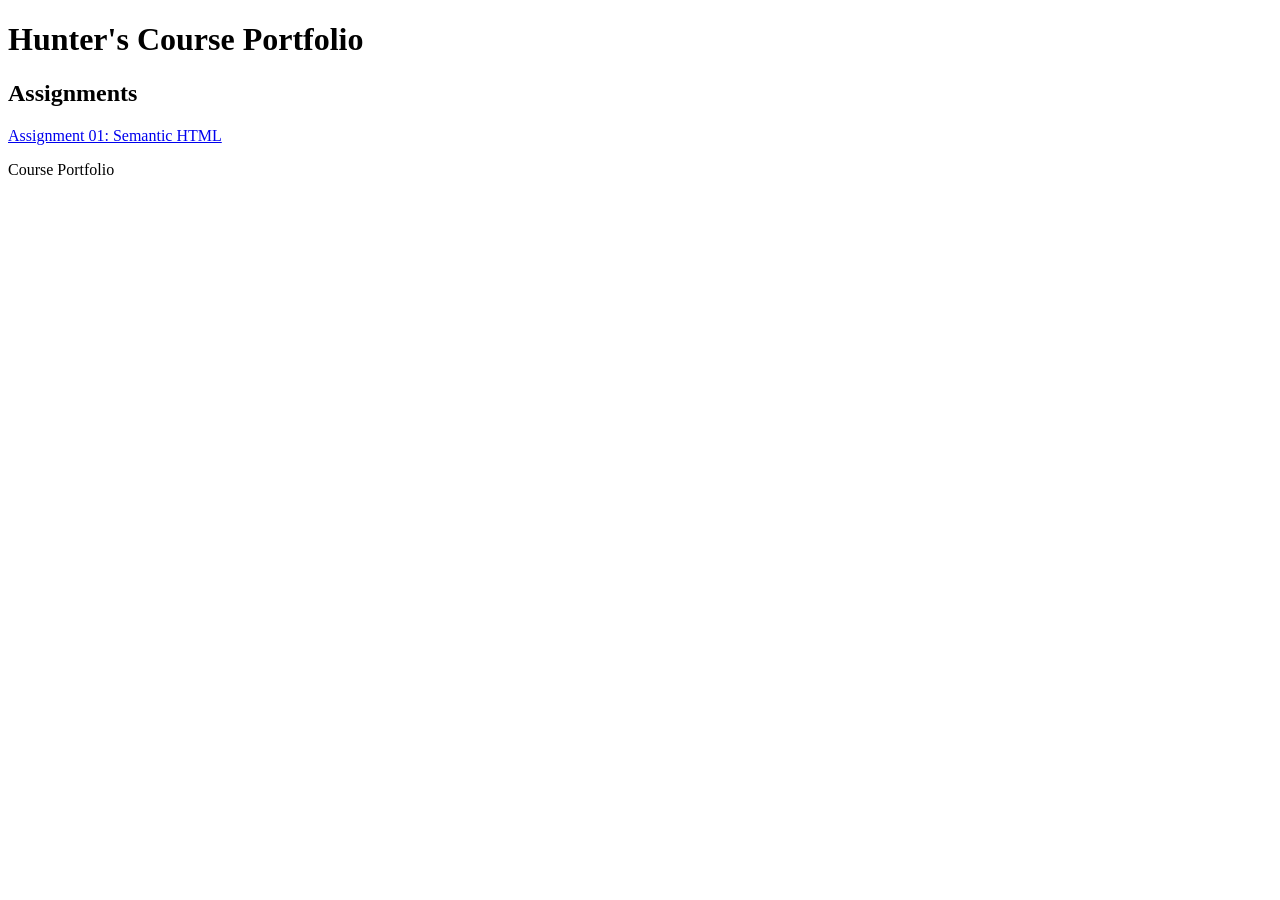
==== index.html @ 2df1624d "Fix course portfolio homepage" ====
<!DOCTYPE html>
<html lang="en">
<head>
    <meta charset="UTF-8">
    <meta name="viewport" content="width=device-width, initial-scale=1.0">
    <title>Hunter's Course Portfolio</title>
</head>

<body>
    <header>
        <h1>Hunter's Course Portfolio</h1>
    </header>

    <main>
        <h2>Assignments</h2>

        <p>
            <a href="assignment-01/">Assignment 01: Semantic HTML</a>
        </p>
    </main>

    <footer>
        <p>Course Portfolio</p>
    </footer>
</body>
</html>
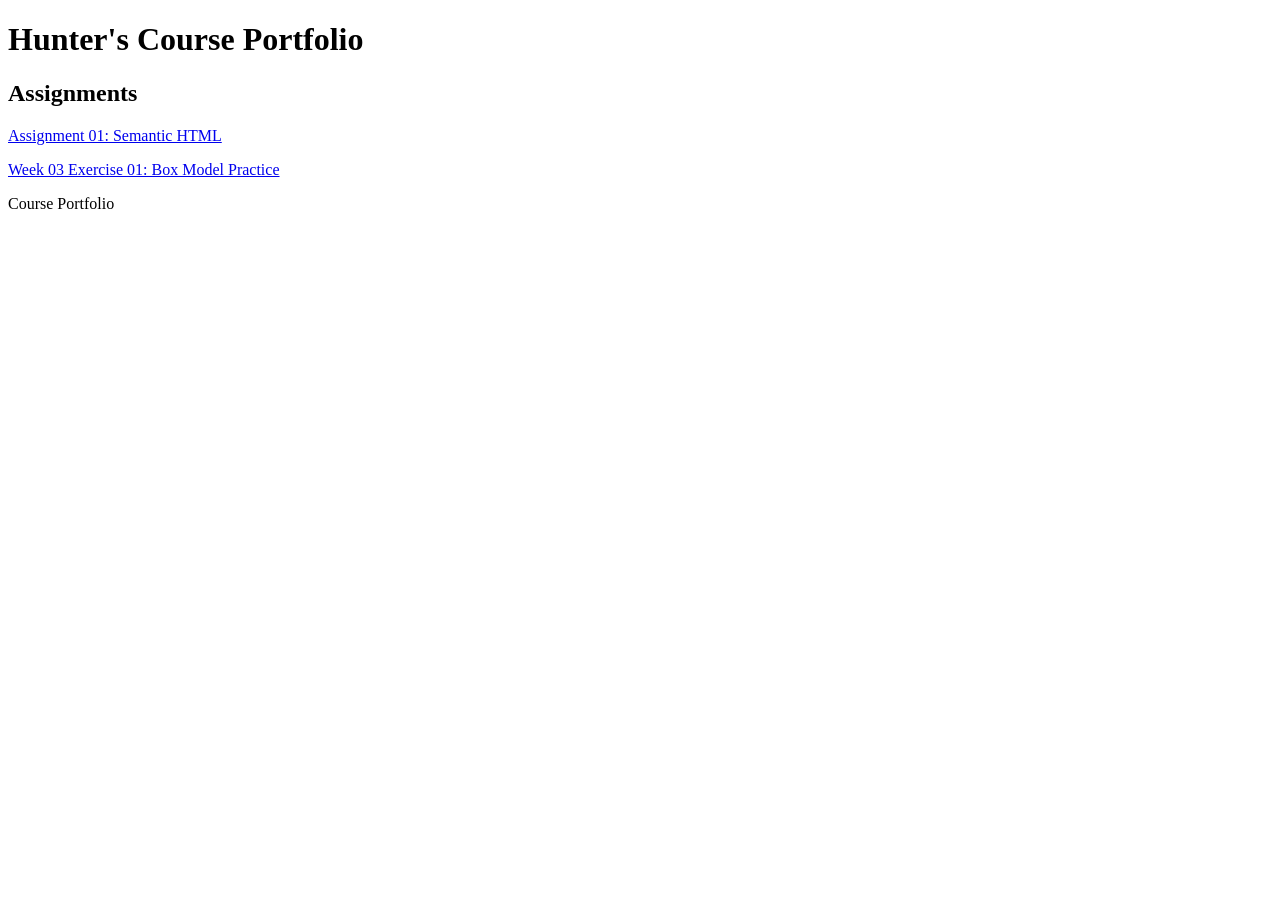
==== commit 047537b3: "Add Week 03 box model exercise" ====
--- a/index.html
+++ b/index.html
@@ -17,10 +17,14 @@
         <p>
             <a href="assignment-01/">Assignment 01: Semantic HTML</a>
         </p>
-    </main>
+            <p>
+        <a href="week-03-exercise-01/">Week 03 Exercise 01: Box Model Practice</a>
+    </p>
+</main>
 
-    <footer>
-        <p>Course Portfolio</p>
-    </footer>
+<footer>
+    <p>Course Portfolio</p>
+</footer>
+
 </body>
 </html>
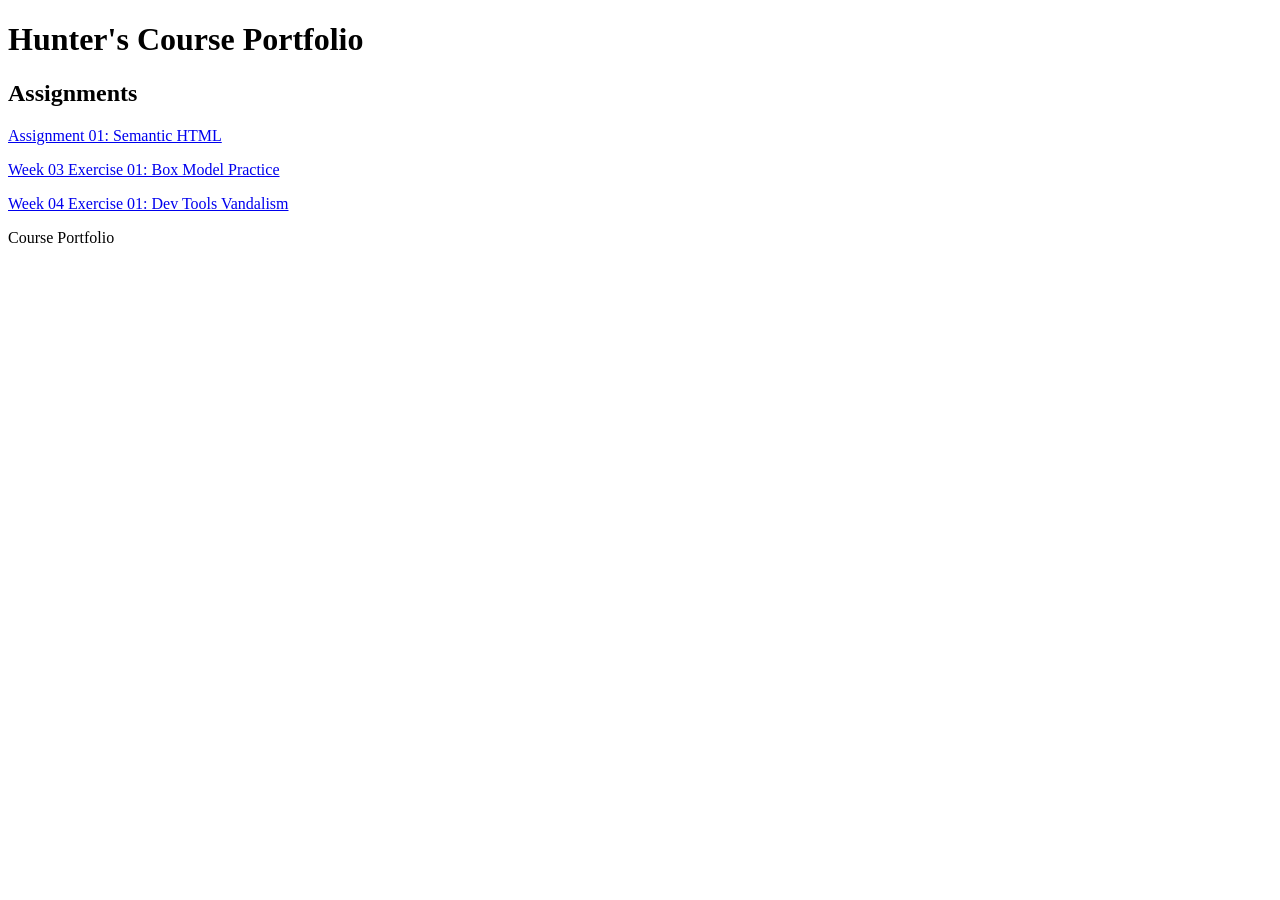
==== commit ba3d97dd: "Add Week 04 Dev Tools exercise" ====
--- a/index.html
+++ b/index.html
@@ -20,6 +20,9 @@
             <p>
         <a href="week-03-exercise-01/">Week 03 Exercise 01: Box Model Practice</a>
     </p>
+<p>
+    <a href="week-04-exercise-01/">Week 04 Exercise 01: Dev Tools Vandalism</a>
+</p>
 </main>
 
 <footer>
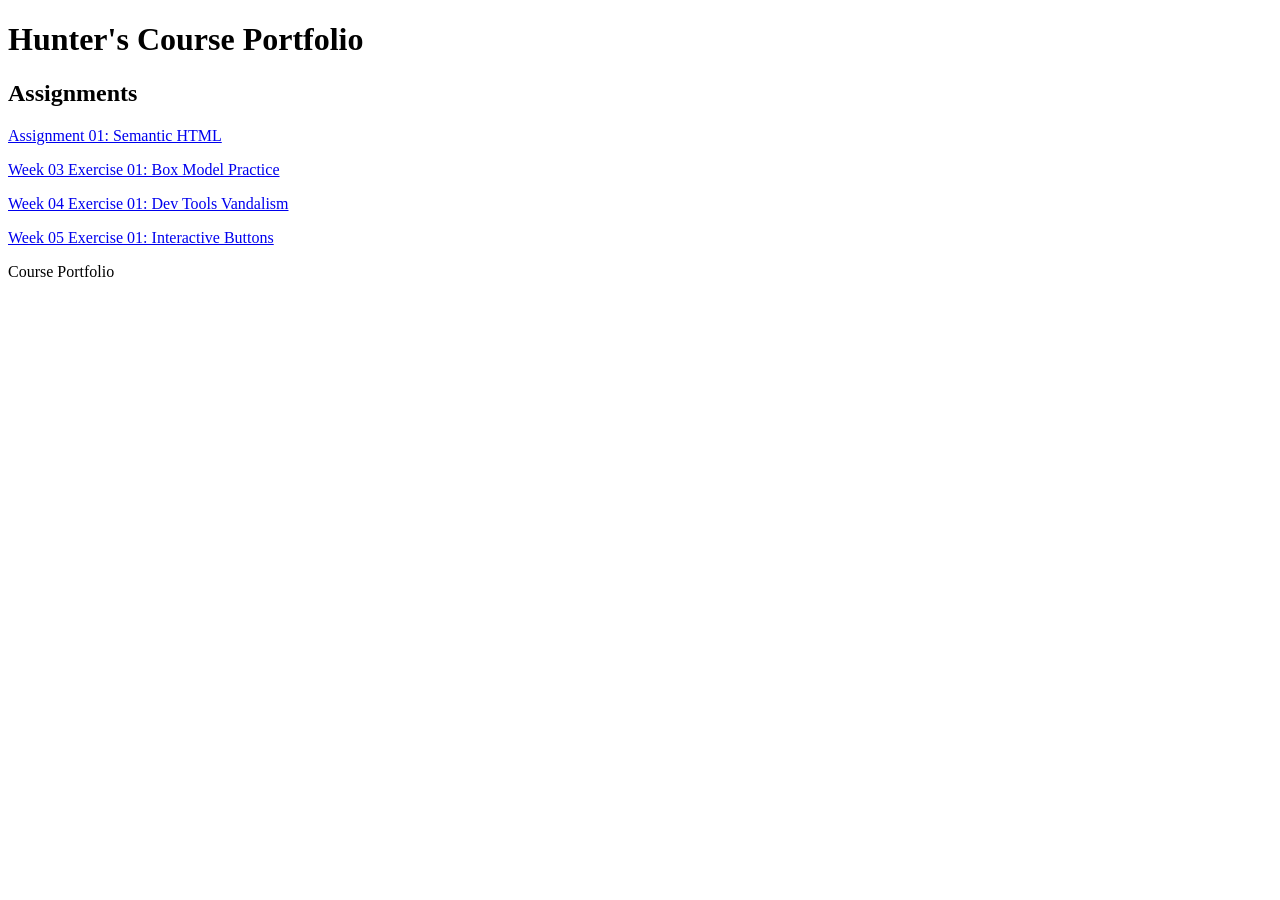
==== commit 6107aaa5: "Complete Week 05 Exercise 01" ====
--- a/index.html
+++ b/index.html
@@ -23,6 +23,9 @@
 <p>
     <a href="week-04-exercise-01/">Week 04 Exercise 01: Dev Tools Vandalism</a>
 </p>
+<p>
+    <a href="week-05-exercise-01/">Week 05 Exercise 01: Interactive Buttons</a>
+</p>
 </main>
 
 <footer>
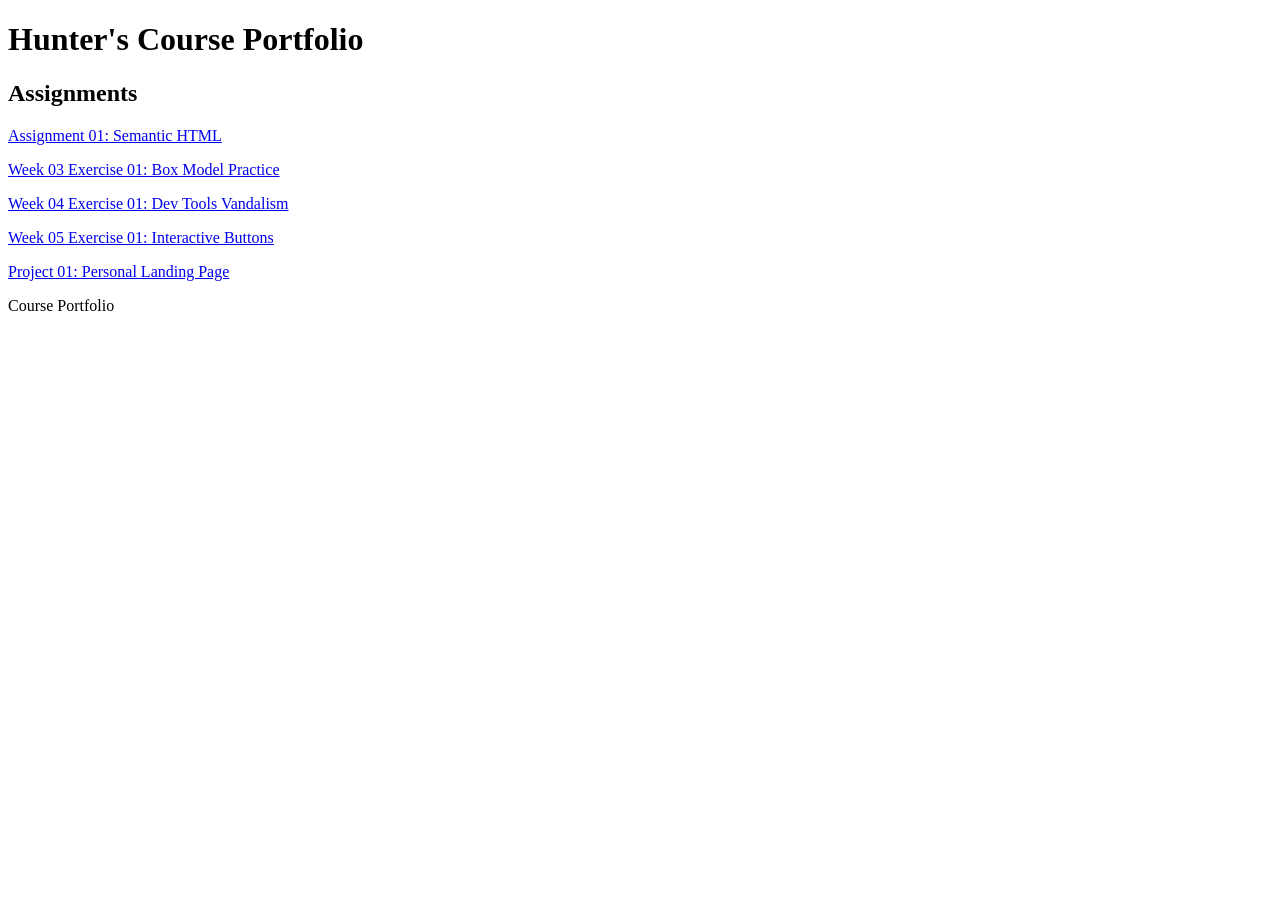
==== commit 23ce3ac4: "Add Project 01 personal landing page" ====
--- a/index.html
+++ b/index.html
@@ -26,6 +26,9 @@
 <p>
     <a href="week-05-exercise-01/">Week 05 Exercise 01: Interactive Buttons</a>
 </p>
+<p>
+    <a href="project-01/">Project 01: Personal Landing Page</a>
+</p>
 </main>
 
 <footer>
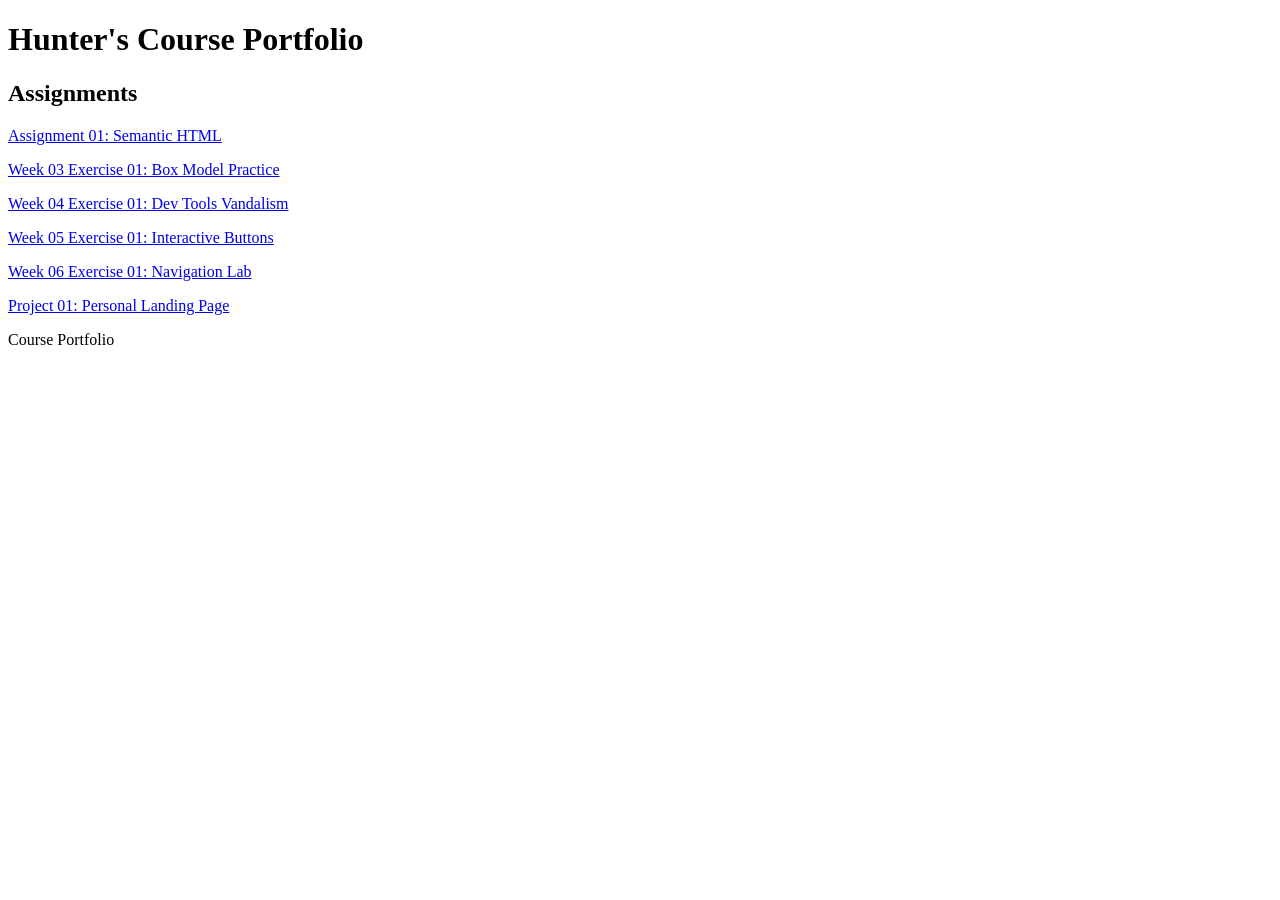
==== commit bb09d3d1: "Update index.html" ====
--- a/index.html
+++ b/index.html
@@ -27,6 +27,9 @@
     <a href="week-05-exercise-01/">Week 05 Exercise 01: Interactive Buttons</a>
 </p>
 <p>
+    <a href="week-06-exercise-01/">Week 06 Exercise 01: Navigation Lab</a>
+</p>
+<p>
     <a href="project-01/">Project 01: Personal Landing Page</a>
 </p>
 </main>
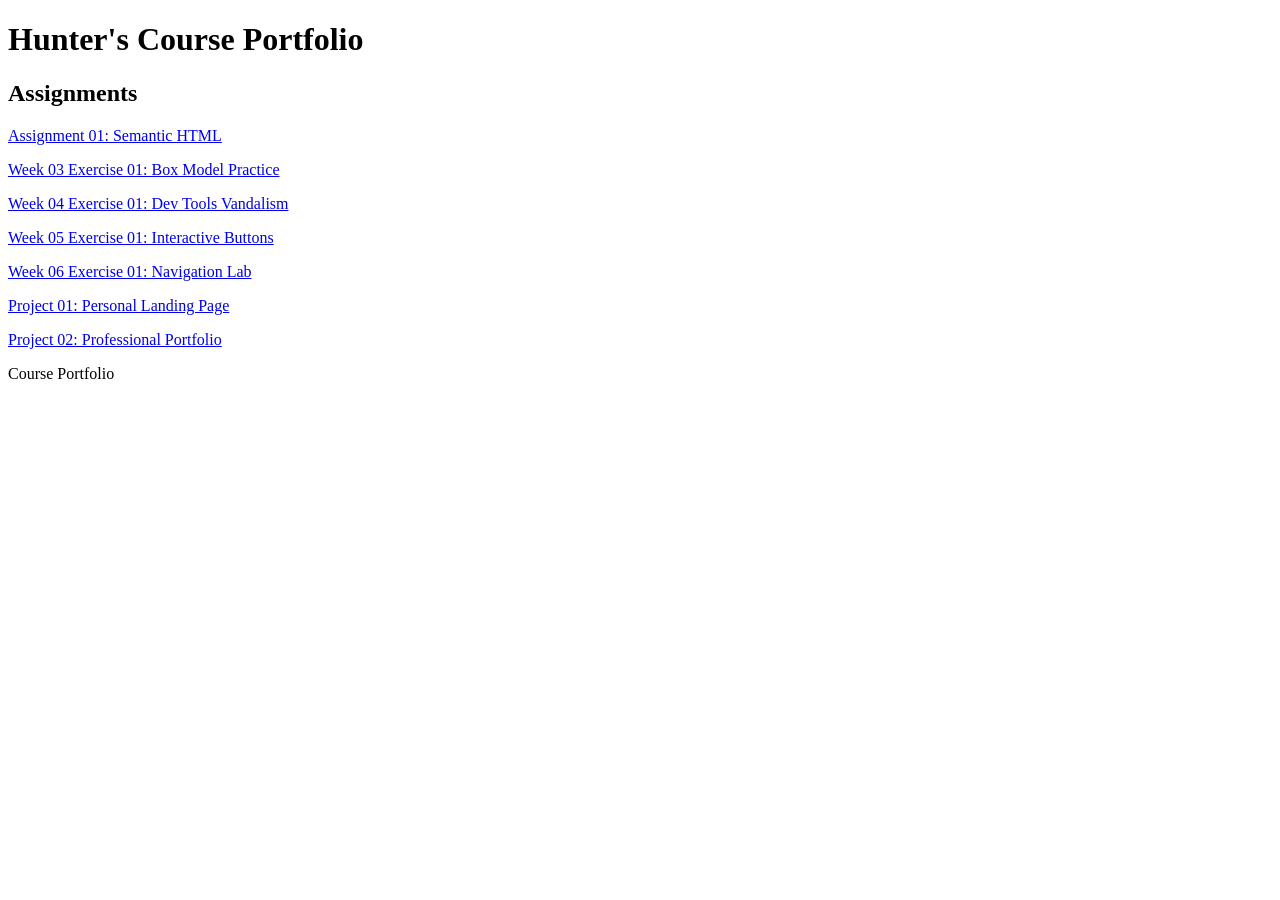
==== commit 3af25bb7: "Add Project 2 professional portfolio" ====
--- a/index.html
+++ b/index.html
@@ -32,6 +32,9 @@
 <p>
     <a href="project-01/">Project 01: Personal Landing Page</a>
 </p>
+<p>
+    <a href="project-02/">Project 02: Professional Portfolio</a>
+</p>
 </main>
 
 <footer>
